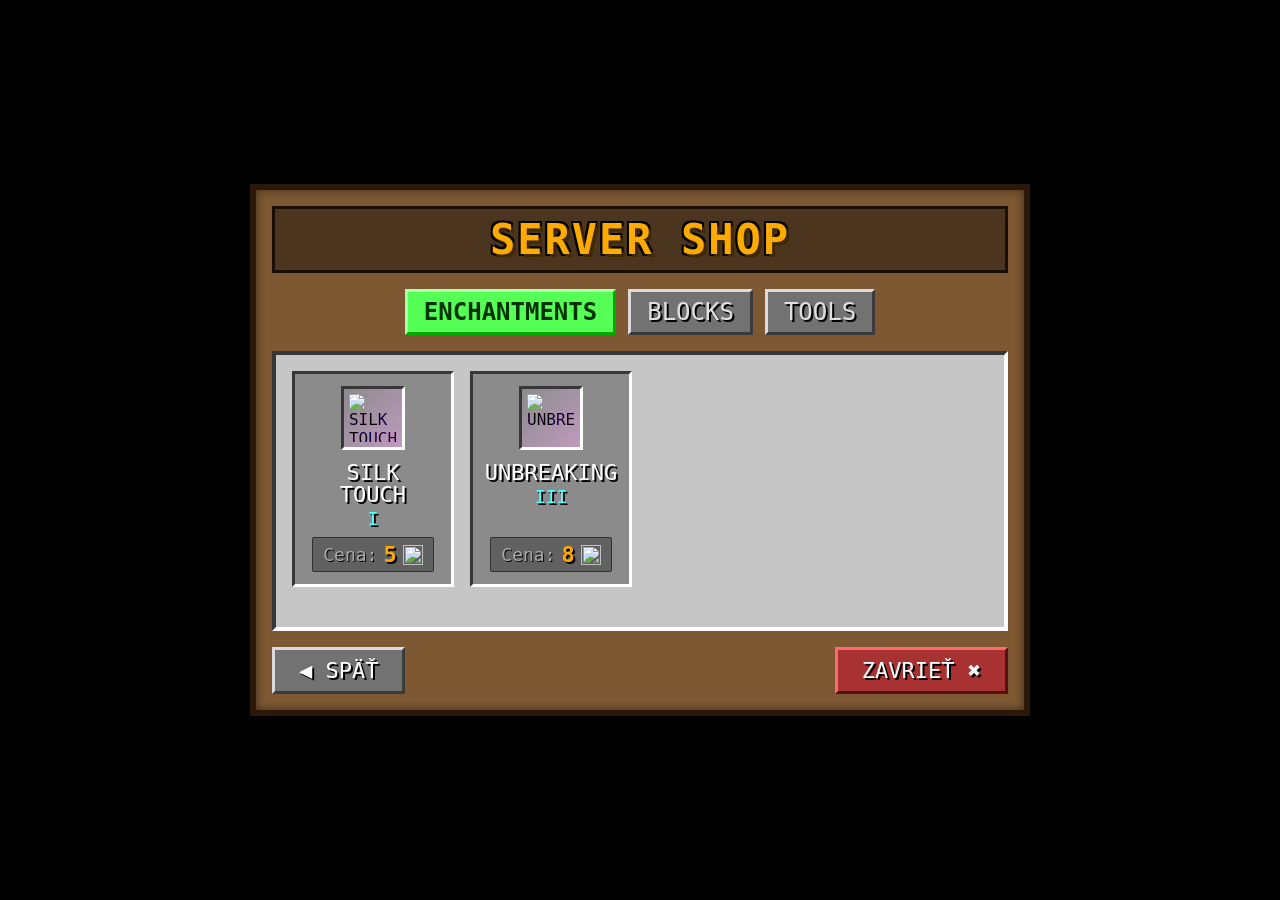
==== index.html @ 83e5ac3e "index.html" ====
<!DOCTYPE html>
<html lang="sk">
<head>
  <meta charset="UTF-8">
  <meta name="viewport" content="width=device-width, initial-scale=1.0">
  <title>Minecraft Server Shop</title>
  <style>
    @font-face {
      font-family: 'Minecraftia';
      src: url('https://cdnjs.cloudflare.com/ajax/libs/ink/3.1.10/fonts/Roboto-Regular.ttf');
    }

    @import url('https://fonts.googleapis.com/css2?family=VT323&display=swap');

    :root {
      --mc-font: 'VT323', 'Minecraftia', monospace;
      --gui-bg: #c6c6c6;
      --gui-border-light: #ffffff;
      --gui-border-dark: #555555;
      --gui-shadow: #373737;
      --slot-bg: #8b8b8b;
      --slot-border-dark: #373737;
      --slot-border-light: #ffffff;
    }

    * {
      box-sizing: border-box;
      user-select: none;
      -webkit-user-select: none;
      image-rendering: pixelated;
      image-rendering: crisp-edges;
    }

    body {
      margin: 0;
      padding: 0;
      width: 100vw;
      height: 100vh;
      background: #000 url('https://images.unsplash.com/photo-1627856013091-fed6e4e30025?q=80&w=1920&auto=format&fit=crop') no-repeat center center;
      background-size: cover;
      font-family: var(--mc-font);
      display: flex;
      justify-content: center;
      align-items: center;
      overflow: hidden;
    }

    .bg-overlay {
      position: absolute;
      top: 0;
      left: 0;
      width: 100%;
      height: 100%;
      background: rgba(0, 0, 0, 0.65);
      backdrop-filter: blur(4px);
    }

    /* Main Container Frame */
    .shop-window {
      position: relative;
      z-index: 10;
      width: 780px;
      background-color: #8b6239;
      background-image: 
        linear-gradient(rgba(0,0,0,0.1), rgba(0,0,0,0.1)),
        url('https://raw.githubusercontent.com/InventivetalentDev/minecraft-assets/1.20.1/assets/minecraft/textures/block/oak_planks.png');
      background-size: 64px 64px;
      border: 6px solid #2b1808;
      box-shadow: 0 20px 50px rgba(0,0,0,0.8), inset 0 0 10px rgba(0,0,0,0.5);
      padding: 16px;
      display: flex;
      flex-direction: column;
      gap: 16px;
    }

    /* Window Header */
    .shop-header {
      text-align: center;
      background: rgba(0, 0, 0, 0.4);
      border: 3px solid #1a0f05;
      padding: 6px;
    }

    .shop-title {
      font-size: 42px;
      color: #ffaa00;
      text-shadow: 3px 3px 0px #3f2a00, -2px -2px 0 #000, 2px -2px 0 #000, -2px 2px 0 #000, 2px 2px 0 #000;
      margin: 0;
      letter-spacing: 2px;
    }

    /* Category Navigation */
    .category-tabs {
      display: flex;
      justify-content: center;
      gap: 12px;
    }

    .tab-btn {
      font-family: var(--mc-font);
      font-size: 24px;
      padding: 6px 16px;
      background: #727272;
      color: #e0e0e0;
      border: 3px solid;
      border-color: #dbdbdb #3b3b3b #3b3b3b #dbdbdb;
      cursor: pointer;
      text-shadow: 2px 2px 0px #000;
      outline: none;
      transition: all 0.1s;
    }

    .tab-btn:hover {
      background: #8b8b8b;
      color: #ffffff;
    }

    .tab-btn.active {
      background: #55ff55;
      color: #003300;
      text-shadow: none;
      border-color: #aaffaa #00aa00 #00aa00 #aaffaa;
      font-weight: bold;
    }

    /* Grid Area */
    .gui-panel {
      background: #c6c6c6;
      border: 4px solid;
      border-color: #373737 #ffffff #ffffff #373737;
      padding: 16px;
      min-height: 280px;
    }

    .items-grid {
      display: grid;
      grid-template-columns: repeat(4, 1fr);
      gap: 16px;
    }

    /* Item Card Component */
    .item-card {
      background: #8b8b8b;
      border: 3px solid;
      border-color: #373737 #ffffff #ffffff #373737;
      padding: 12px;
      display: flex;
      flex-direction: column;
      align-items: center;
      position: relative;
      cursor: pointer;
      transition: transform 0.05s, background-color 0.1s;
    }

    .item-card:hover {
      background: #9e9e9e;
      transform: scale(1.02);
    }

    .item-slot {
      width: 64px;
      height: 64px;
      background: #8b8b8b;
      border: 3px solid;
      border-color: #373737 #ffffff #ffffff #373737;
      display: flex;
      justify-content: center;
      align-items: center;
      margin-bottom: 8px;
      position: relative;
      overflow: hidden;
    }

    .item-icon {
      width: 48px;
      height: 48px;
      object-fit: contain;
      z-index: 2;
    }

    /* Enchanted Glint Animation */
    .glint-effect {
      position: absolute;
      top: 0;
      left: 0;
      width: 100%;
      height: 100%;
      background: linear-gradient(
        135deg, 
        rgba(128, 0, 128, 0) 0%, 
        rgba(200, 50, 255, 0.45) 50%, 
        rgba(128, 0, 128, 0) 100%
      );
      background-size: 200% 200%;
      animation: enchantmentGlint 2s infinite linear;
      mix-blend-mode: color-dodge;
      pointer-events: none;
      z-index: 3;
    }

    @keyframes enchantmentGlint {
      0% { background-position: -100% -100%; }
      100% { background-position: 200% 200%; }
    }

    .item-title {
      font-size: 22px;
      color: #ffffff;
      text-shadow: 2px 2px 0px #000;
      margin: 4px 0 2px 0;
      text-align: center;
      line-height: 1;
    }

    .item-level {
      font-size: 18px;
      color: #55ffff;
      text-shadow: 2px 2px 0px #000;
      margin-bottom: 8px;
    }

    /* Price Section (Flexibly configurable currency) */
    .item-price-tag {
      margin-top: auto;
      background: rgba(0,0,0,0.3);
      padding: 4px 10px;
      border-radius: 2px;
      display: flex;
      align-items: center;
      gap: 6px;
      border: 1px solid rgba(0,0,0,0.5);
    }

    .price-label {
      font-size: 18px;
      color: #aaaaaa;
      text-shadow: 1px 1px 0px #000;
    }

    .price-value {
      font-size: 22px;
      color: #ffaa00;
      text-shadow: 2px 2px 0px #000;
      font-weight: bold;
    }

    .currency-icon {
      width: 20px;
      height: 20px;
    }

    /* Footer Buttons */
    .shop-footer {
      display: flex;
      justify-content: space-between;
      align-items: center;
    }

    .mc-button {
      font-family: var(--mc-font);
      font-size: 22px;
      padding: 8px 24px;
      background: #727272;
      color: #ffffff;
      border: 3px solid;
      border-color: #dbdbdb #3b3b3b #3b3b3b #dbdbdb;
      cursor: pointer;
      text-shadow: 2px 2px 0px #000;
      display: flex;
      align-items: center;
      gap: 8px;
    }

    .mc-button:hover {
      background: #8b8b8b;
    }

    .mc-button:active {
      border-color: #3b3b3b #dbdbdb #dbdbdb #3b3b3b;
    }

    .btn-close {
      background: #a83232;
      border-color: #ff6b6b #541111 #541111 #ff6b6b;
    }

    .btn-close:hover {
      background: #c44141;
    }

    /* Notification Modal */
    .notification {
      position: fixed;
      bottom: 30px;
      left: 50%;
      transform: translateX(-50%) translateY(100px);
      background: #111;
      border: 3px solid #55ff55;
      color: #fff;
      padding: 12px 24px;
      font-size: 22px;
      text-shadow: 2px 2px 0 #000;
      transition: transform 0.3s ease;
      z-index: 100;
      display: flex;
      align-items: center;
      gap: 10px;
    }

    .notification.show {
      transform: translateX(-50%) translateY(0);
    }
  </style>
</head>
<body>

  <div class="bg-overlay"></div>

  <div class="shop-window">
    <div class="shop-header">
      <h1 class="shop-title">SERVER SHOP</h1>
    </div>

    <!-- Kategórie obchodu -->
    <div class="category-tabs" id="categoryTabs"></div>

    <!-- Mriežka s predmetmi -->
    <div class="gui-panel">
      <div class="items-grid" id="itemsGrid"></div>
    </div>

    <!-- Spodné tlačidlá -->
    <div class="shop-footer">
      <button class="mc-button" onclick="notify('Acia bola vrátená späť.')">◀ SPÄŤ</button>
      <button class="mc-button btn-close" onclick="notify('Obchod bol zatvorený.')">ZAVRIEŤ ✖</button>
    </div>
  </div>

  <div class="notification" id="notification">
    <span id="notifText">Kúpené!</span>
  </div>

  <script>
    /* 
      ===================================================================
      KONFIGURÁCIA OBCHODU A PREDMETOV
      Menu a menu ikonu si môžeš jednoducho prepísať priamo tu v kóde.
      ===================================================================
    */
    const SHOP_CONFIG = {
      // Predvolená mena pre obchod (ak nie je špecifikovaná pri položke)
      defaultCurrency: "Diamond",
      defaultCurrencyIcon: "https://raw.githubusercontent.com/InventivetalentDev/minecraft-assets/1.20.1/assets/minecraft/textures/item/diamond.png"
    };

    // Zoznam kategórií
    const categories = ["ENCHANTMENTS", "BLOCKS", "TOOLS"];
    let currentCategory = "ENCHANTMENTS";

    // Zoznam predávaných predmetov
    const shopItems = [
      {
        id: "silk_touch",
        name: "SILK TOUCH",
        level: "I",
        category: "ENCHANTMENTS",
        price: 5, // Cena v diamantoch
        currency: "Diamond",
        currencyIcon: "https://raw.githubusercontent.com/InventivetalentDev/minecraft-assets/1.20.1/assets/minecraft/textures/item/diamond.png",
        icon: "https://raw.githubusercontent.com/InventivetalentDev/minecraft-assets/1.20.1/assets/minecraft/textures/item/enchanted_book.png",
        isEnchanted: true
      },
      {
        id: "unbreaking",
        name: "UNBREAKING",
        level: "III",
        category: "ENCHANTMENTS",
        price: 8, // Cena v diamantoch
        currency: "Diamond",
        currencyIcon: "https://raw.githubusercontent.com/InventivetalentDev/minecraft-assets/1.20.1/assets/minecraft/textures/item/diamond.png",
        icon: "https://raw.githubusercontent.com/InventivetalentDev/minecraft-assets/1.20.1/assets/minecraft/textures/item/enchanted_book.png",
        isEnchanted: true
      },
      {
        id: "dirt_block",
        name: "DIRT",
        level: "64x",
        category: "BLOCKS",
        price: 1,
        currency: "Diamond",
        currencyIcon: "https://raw.githubusercontent.com/InventivetalentDev/minecraft-assets/1.20.1/assets/minecraft/textures/item/diamond.png",
        icon: "https://raw.githubusercontent.com/InventivetalentDev/minecraft-assets/1.20.1/assets/minecraft/textures/block/dirt.png",
        isEnchanted: false
      },
      {
        id: "iron_ingot",
        name: "IRON INGOT",
        level: "32x",
        category: "TOOLS",
        price: 3,
        currency: "Diamond",
        currencyIcon: "https://raw.githubusercontent.com/InventivetalentDev/minecraft-assets/1.20.1/assets/minecraft/textures/item/diamond.png",
        icon: "https://raw.githubusercontent.com/InventivetalentDev/minecraft-assets/1.20.1/assets/minecraft/textures/item/iron_ingot.png",
        isEnchanted: false
      }
    ];

    // Vykreslenie kategórií
    function renderCategories() {
      const container = document.getElementById("categoryTabs");
      container.innerHTML = "";
      
      categories.forEach(cat => {
        const btn = document.createElement("button");
        btn.className = `tab-btn ${cat === currentCategory ? 'active' : ''}`;
        btn.innerText = cat;
        btn.onclick = () => {
          currentCategory = cat;
          renderCategories();
          renderItems();
        };
        container.appendChild(btn);
      });
    }

    // Vykreslenie predmetov podľa vybranej kategórie
    function renderItems() {
      const grid = document.getElementById("itemsGrid");
      grid.innerHTML = "";

      const filteredItems = shopItems.filter(item => item.category === currentCategory);

      if (filteredItems.length === 0) {
        grid.innerHTML = `<div style="grid-column: 1/-1; text-align: center; color: #777; font-size: 24px; padding: 40px;">V tejto kategórii nie sú žiadne položky.</div>`;
        return;
      }

      filteredItems.forEach(item => {
        const card = document.createElement("div");
        card.className = "item-card";
        card.onclick = () => buyItem(item);

        const currIcon = item.currencyIcon || SHOP_CONFIG.defaultCurrencyIcon;

        card.innerHTML = `
          <div class="item-slot">
            <img src="${item.icon}" class="item-icon" alt="${item.name}">
            ${item.isEnchanted ? '<div class="glint-effect"></div>' : ''}
          </div>
          <div class="item-title">${item.name}</div>
          <div class="item-level">${item.level || ''}</div>
          <div class="item-price-tag">
            <span class="price-label">Cena:</span>
            <span class="price-value">${item.price}</span>
            <img src="${currIcon}" class="currency-icon" title="${item.currency || SHOP_CONFIG.defaultCurrency}">
          </div>
        `;

        grid.appendChild(card);
      });
    }

    // Funkcia pre nákup
    function buyItem(item) {
      notify(`Kúpil si: ${item.name} ${item.level || ''} za ${item.price}x Diamond!`);
    }

    // Zobrazenie notifikácie
    function notify(text) {
      const notif = document.getElementById("notification");
      const notifText = document.getElementById("notifText");
      notifText.innerText = text;
      notif.classList.add("show");
      
      clearTimeout(window.notifTimeout);
      window.notifTimeout = setTimeout(() => {
        notif.classList.remove("show");
      }, 3000);
    }

    // Inicializácia pri načítaní stránky
    renderCategories();
    renderItems();
  </script>
</body>
</html>
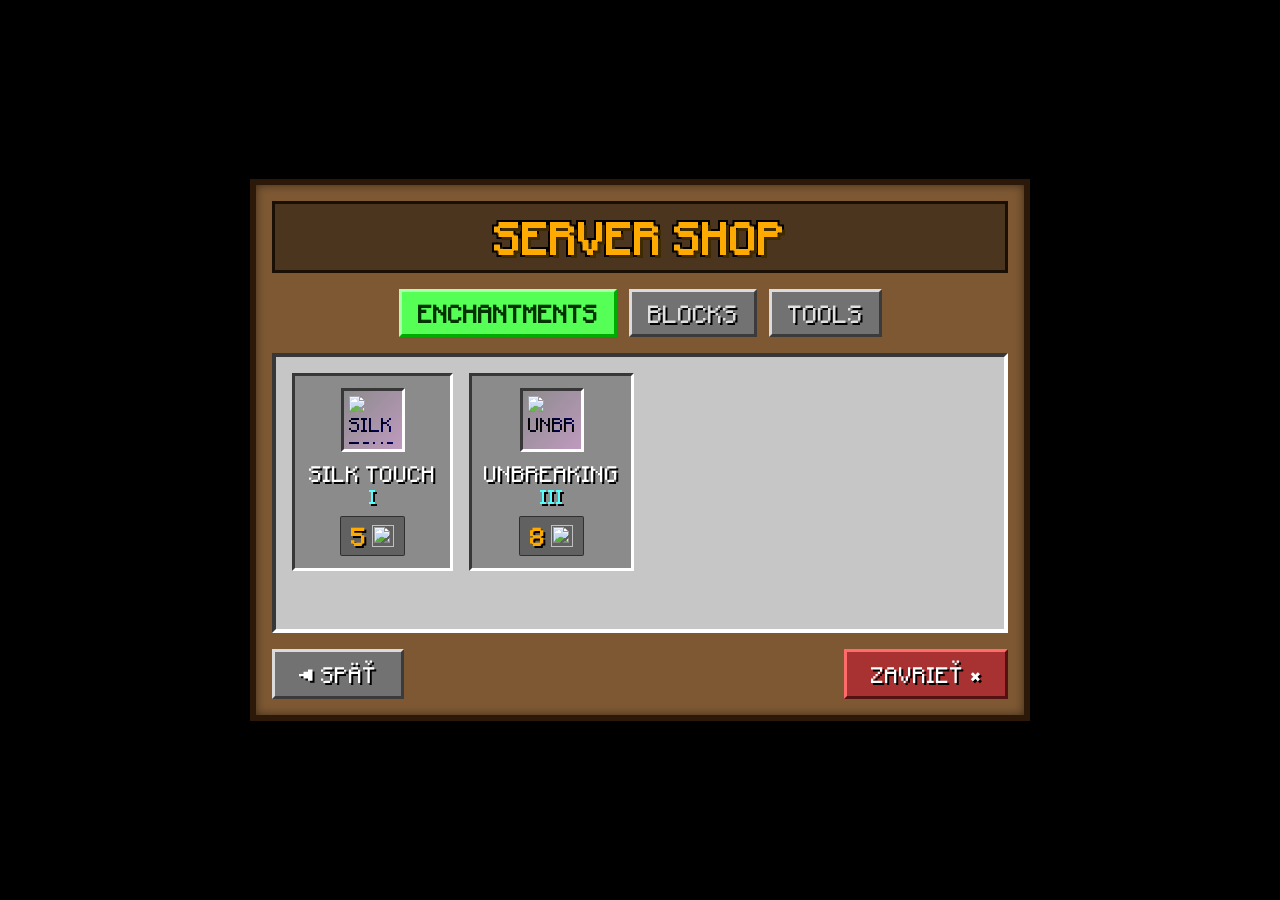
==== commit fd4f17bd: "Update font and style settings in index.html" ====
--- a/index.html
+++ b/index.html
@@ -5,22 +5,17 @@
   <meta name="viewport" content="width=device-width, initial-scale=1.0">
   <title>Minecraft Server Shop</title>
   <style>
+    /* Načítanie tvojho fontu mojangles-v2.otf z repozitára */
     @font-face {
-      font-family: 'Minecraftia';
-      src: url('https://cdnjs.cloudflare.com/ajax/libs/ink/3.1.10/fonts/Roboto-Regular.ttf');
-    }
-
-    @import url('https://fonts.googleapis.com/css2?family=VT323&display=swap');
+      font-family: 'Mojangles';
+      src: url('./mojangles-v2.otf') format('opentype'),
+           url('mojangles-v2.otf') format('opentype');
+      font-weight: normal;
+      font-style: normal;
+    }
 
     :root {
-      --mc-font: 'VT323', 'Minecraftia', monospace;
-      --gui-bg: #c6c6c6;
-      --gui-border-light: #ffffff;
-      --gui-border-dark: #555555;
-      --gui-shadow: #373737;
-      --slot-bg: #8b8b8b;
-      --slot-border-dark: #373737;
-      --slot-border-light: #ffffff;
+      --mc-font: 'Mojangles', monospace, sans-serif;
     }
 
     * {
@@ -82,11 +77,11 @@
     }
 
     .shop-title {
-      font-size: 42px;
+      font-size: 36px;
       color: #ffaa00;
       text-shadow: 3px 3px 0px #3f2a00, -2px -2px 0 #000, 2px -2px 0 #000, -2px 2px 0 #000, 2px 2px 0 #000;
       margin: 0;
-      letter-spacing: 2px;
+      letter-spacing: 1px;
     }
 
     /* Category Navigation */
@@ -98,7 +93,7 @@
 
     .tab-btn {
       font-family: var(--mc-font);
-      font-size: 24px;
+      font-size: 20px;
       padding: 6px 16px;
       background: #727272;
       color: #e0e0e0;
@@ -204,7 +199,7 @@
     }
 
     .item-title {
-      font-size: 22px;
+      font-size: 18px;
       color: #ffffff;
       text-shadow: 2px 2px 0px #000;
       margin: 4px 0 2px 0;
@@ -213,13 +208,13 @@
     }
 
     .item-level {
-      font-size: 18px;
+      font-size: 16px;
       color: #55ffff;
       text-shadow: 2px 2px 0px #000;
       margin-bottom: 8px;
     }
 
-    /* Price Section (Flexibly configurable currency) */
+    /* Price Tag (Iba číslo a ikona) */
     .item-price-tag {
       margin-top: auto;
       background: rgba(0,0,0,0.3);
@@ -227,26 +222,21 @@
       border-radius: 2px;
       display: flex;
       align-items: center;
+      justify-content: center;
       gap: 6px;
       border: 1px solid rgba(0,0,0,0.5);
     }
 
-    .price-label {
-      font-size: 18px;
-      color: #aaaaaa;
-      text-shadow: 1px 1px 0px #000;
-    }
-
     .price-value {
-      font-size: 22px;
+      font-size: 20px;
       color: #ffaa00;
       text-shadow: 2px 2px 0px #000;
       font-weight: bold;
     }
 
     .currency-icon {
-      width: 20px;
-      height: 20px;
+      width: 22px;
+      height: 22px;
     }
 
     /* Footer Buttons */
@@ -258,7 +248,7 @@
 
     .mc-button {
       font-family: var(--mc-font);
-      font-size: 22px;
+      font-size: 18px;
       padding: 8px 24px;
       background: #727272;
       color: #ffffff;
@@ -298,7 +288,7 @@
       border: 3px solid #55ff55;
       color: #fff;
       padding: 12px 24px;
-      font-size: 22px;
+      font-size: 18px;
       text-shadow: 2px 2px 0 #000;
       transition: transform 0.3s ease;
       z-index: 100;
@@ -331,7 +321,7 @@
 
     <!-- Spodné tlačidlá -->
     <div class="shop-footer">
-      <button class="mc-button" onclick="notify('Acia bola vrátená späť.')">◀ SPÄŤ</button>
+      <button class="mc-button" onclick="notify('Akcia bola vrátená späť.')">◀ SPÄŤ</button>
       <button class="mc-button btn-close" onclick="notify('Obchod bol zatvorený.')">ZAVRIEŤ ✖</button>
     </div>
   </div>
@@ -341,30 +331,21 @@
   </div>
 
   <script>
-    /* 
-      ===================================================================
-      KONFIGURÁCIA OBCHODU A PREDMETOV
-      Menu a menu ikonu si môžeš jednoducho prepísať priamo tu v kóde.
-      ===================================================================
-    */
     const SHOP_CONFIG = {
-      // Predvolená mena pre obchod (ak nie je špecifikovaná pri položke)
       defaultCurrency: "Diamond",
       defaultCurrencyIcon: "https://raw.githubusercontent.com/InventivetalentDev/minecraft-assets/1.20.1/assets/minecraft/textures/item/diamond.png"
     };
 
-    // Zoznam kategórií
     const categories = ["ENCHANTMENTS", "BLOCKS", "TOOLS"];
     let currentCategory = "ENCHANTMENTS";
 
-    // Zoznam predávaných predmetov
     const shopItems = [
       {
         id: "silk_touch",
         name: "SILK TOUCH",
         level: "I",
         category: "ENCHANTMENTS",
-        price: 5, // Cena v diamantoch
+        price: 5,
         currency: "Diamond",
         currencyIcon: "https://raw.githubusercontent.com/InventivetalentDev/minecraft-assets/1.20.1/assets/minecraft/textures/item/diamond.png",
         icon: "https://raw.githubusercontent.com/InventivetalentDev/minecraft-assets/1.20.1/assets/minecraft/textures/item/enchanted_book.png",
@@ -375,7 +356,7 @@
         name: "UNBREAKING",
         level: "III",
         category: "ENCHANTMENTS",
-        price: 8, // Cena v diamantoch
+        price: 8,
         currency: "Diamond",
         currencyIcon: "https://raw.githubusercontent.com/InventivetalentDev/minecraft-assets/1.20.1/assets/minecraft/textures/item/diamond.png",
         icon: "https://raw.githubusercontent.com/InventivetalentDev/minecraft-assets/1.20.1/assets/minecraft/textures/item/enchanted_book.png",
@@ -405,7 +386,6 @@
       }
     ];
 
-    // Vykreslenie kategórií
     function renderCategories() {
       const container = document.getElementById("categoryTabs");
       container.innerHTML = "";
@@ -423,7 +403,6 @@
       });
     }
 
-    // Vykreslenie predmetov podľa vybranej kategórie
     function renderItems() {
       const grid = document.getElementById("itemsGrid");
       grid.innerHTML = "";
@@ -431,7 +410,7 @@
       const filteredItems = shopItems.filter(item => item.category === currentCategory);
 
       if (filteredItems.length === 0) {
-        grid.innerHTML = `<div style="grid-column: 1/-1; text-align: center; color: #777; font-size: 24px; padding: 40px;">V tejto kategórii nie sú žiadne položky.</div>`;
+        grid.innerHTML = `<div style="grid-column: 1/-1; text-align: center; color: #777; font-size: 20px; padding: 40px;">V tejto kategórii nie sú žiadne položky.</div>`;
         return;
       }
 
@@ -450,7 +429,6 @@
           <div class="item-title">${item.name}</div>
           <div class="item-level">${item.level || ''}</div>
           <div class="item-price-tag">
-            <span class="price-label">Cena:</span>
             <span class="price-value">${item.price}</span>
             <img src="${currIcon}" class="currency-icon" title="${item.currency || SHOP_CONFIG.defaultCurrency}">
           </div>
@@ -460,12 +438,10 @@
       });
     }
 
-    // Funkcia pre nákup
     function buyItem(item) {
       notify(`Kúpil si: ${item.name} ${item.level || ''} za ${item.price}x Diamond!`);
     }
 
-    // Zobrazenie notifikácie
     function notify(text) {
       const notif = document.getElementById("notification");
       const notifText = document.getElementById("notifText");
@@ -478,7 +454,6 @@
       }, 3000);
     }
 
-    // Inicializácia pri načítaní stránky
     renderCategories();
     renderItems();
   </script>
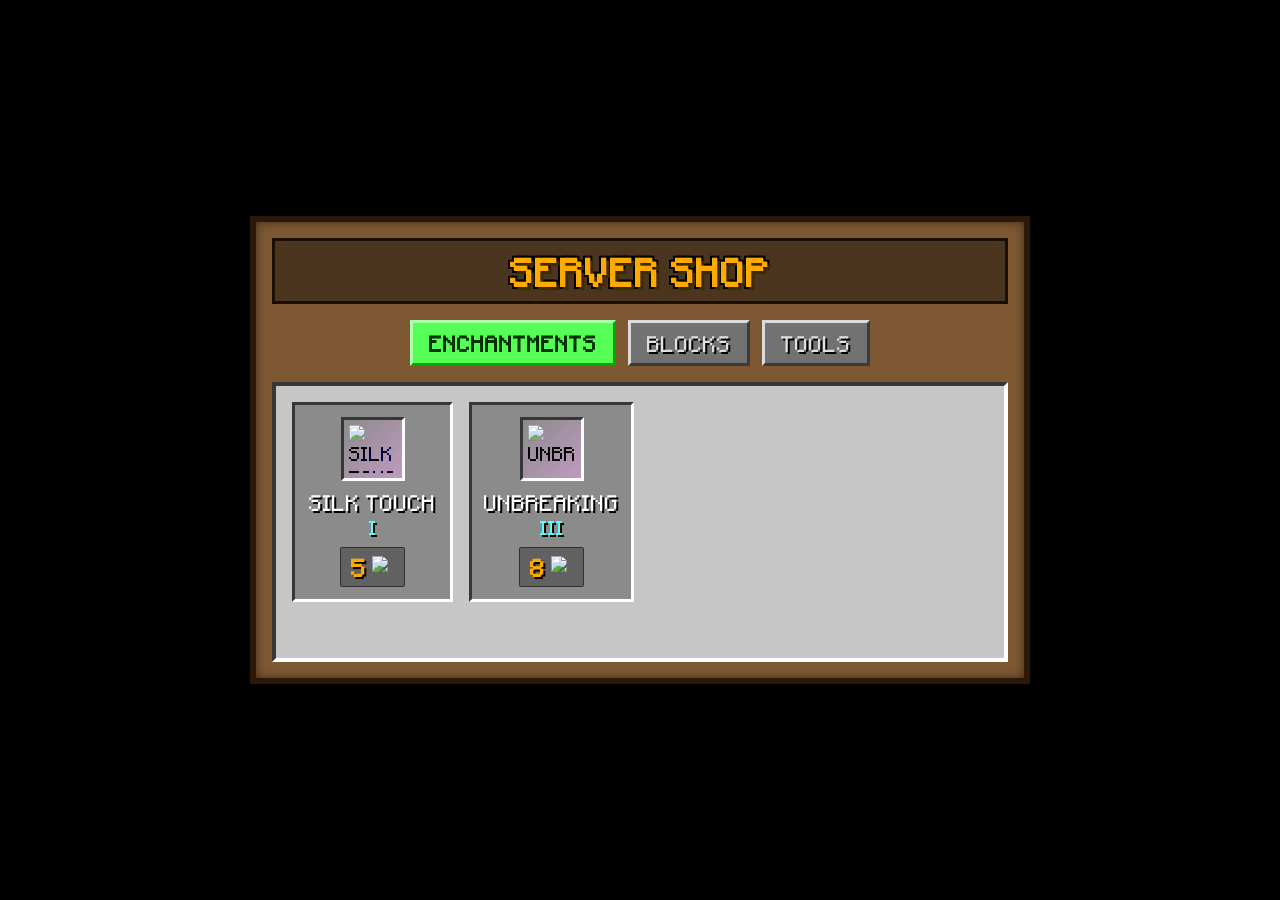
==== commit 8d8ceb62: "Refactor index.html for improved styling and cleanup Updated font loading and styling, adjusted item" ====
--- a/index.html
+++ b/index.html
@@ -4,18 +4,27 @@
   <meta charset="UTF-8">
   <meta name="viewport" content="width=device-width, initial-scale=1.0">
   <title>Minecraft Server Shop</title>
+  
+  <!-- Záložné Minecraft-style fonty z Google Fonts, ak sa lokálny font nenačíta -->
+  <link rel="preconnect" href="https://fonts.googleapis.com">
+  <link rel="preconnect" href="https://fonts.gstatic.com" crossorigin>
+  <link href="https://fonts.googleapis.com/css2?family=VT323&family=Press+Start+2P&display=swap" rel="stylesheet">
+
   <style>
     /* Načítanie tvojho fontu mojangles-v2.otf z repozitára */
     @font-face {
       font-family: 'Mojangles';
-      src: url('./mojangles-v2.otf') format('opentype'),
-           url('mojangles-v2.otf') format('opentype');
+      src: url('mojangles-v2.otf') format('opentype'),
+           url('./mojangles-v2.otf') format('opentype'),
+           url('mojangles-v2.OTF') format('opentype');
       font-weight: normal;
       font-style: normal;
+      font-display: swap;
     }
 
     :root {
-      --mc-font: 'Mojangles', monospace, sans-serif;
+      /* Použije Mojangles, ak sa nenačíta, použije VT323 / Press Start 2P */
+      --mc-font: 'Mojangles', 'VT323', 'Press Start 2P', monospace;
     }
 
     * {
@@ -77,7 +86,7 @@
     }
 
     .shop-title {
-      font-size: 36px;
+      font-size: 32px;
       color: #ffaa00;
       text-shadow: 3px 3px 0px #3f2a00, -2px -2px 0 #000, 2px -2px 0 #000, -2px 2px 0 #000, 2px 2px 0 #000;
       margin: 0;
@@ -93,7 +102,7 @@
 
     .tab-btn {
       font-family: var(--mc-font);
-      font-size: 20px;
+      font-size: 18px;
       padding: 6px 16px;
       background: #727272;
       color: #e0e0e0;
@@ -102,7 +111,6 @@
       cursor: pointer;
       text-shadow: 2px 2px 0px #000;
       outline: none;
-      transition: all 0.1s;
     }
 
     .tab-btn:hover {
@@ -133,7 +141,7 @@
       gap: 16px;
     }
 
-    /* Item Card Component */
+    /* Pure Informational Item Card */
     .item-card {
       background: #8b8b8b;
       border: 3px solid;
@@ -143,13 +151,7 @@
       flex-direction: column;
       align-items: center;
       position: relative;
-      cursor: pointer;
-      transition: transform 0.05s, background-color 0.1s;
-    }
-
-    .item-card:hover {
-      background: #9e9e9e;
-      transform: scale(1.02);
+      cursor: default;
     }
 
     .item-slot {
@@ -204,7 +206,7 @@
       text-shadow: 2px 2px 0px #000;
       margin: 4px 0 2px 0;
       text-align: center;
-      line-height: 1;
+      line-height: 1.1;
     }
 
     .item-level {
@@ -214,7 +216,7 @@
       margin-bottom: 8px;
     }
 
-    /* Price Tag (Iba číslo a ikona) */
+    /* Price Tag (Iba číslo a ikona diamantu) */
     .item-price-tag {
       margin-top: auto;
       background: rgba(0,0,0,0.3);
@@ -238,68 +240,6 @@
       width: 22px;
       height: 22px;
     }
-
-    /* Footer Buttons */
-    .shop-footer {
-      display: flex;
-      justify-content: space-between;
-      align-items: center;
-    }
-
-    .mc-button {
-      font-family: var(--mc-font);
-      font-size: 18px;
-      padding: 8px 24px;
-      background: #727272;
-      color: #ffffff;
-      border: 3px solid;
-      border-color: #dbdbdb #3b3b3b #3b3b3b #dbdbdb;
-      cursor: pointer;
-      text-shadow: 2px 2px 0px #000;
-      display: flex;
-      align-items: center;
-      gap: 8px;
-    }
-
-    .mc-button:hover {
-      background: #8b8b8b;
-    }
-
-    .mc-button:active {
-      border-color: #3b3b3b #dbdbdb #dbdbdb #3b3b3b;
-    }
-
-    .btn-close {
-      background: #a83232;
-      border-color: #ff6b6b #541111 #541111 #ff6b6b;
-    }
-
-    .btn-close:hover {
-      background: #c44141;
-    }
-
-    /* Notification Modal */
-    .notification {
-      position: fixed;
-      bottom: 30px;
-      left: 50%;
-      transform: translateX(-50%) translateY(100px);
-      background: #111;
-      border: 3px solid #55ff55;
-      color: #fff;
-      padding: 12px 24px;
-      font-size: 18px;
-      text-shadow: 2px 2px 0 #000;
-      transition: transform 0.3s ease;
-      z-index: 100;
-      display: flex;
-      align-items: center;
-      gap: 10px;
-    }
-
-    .notification.show {
-      transform: translateX(-50%) translateY(0);
-    }
   </style>
 </head>
 <body>
@@ -318,24 +258,9 @@
     <div class="gui-panel">
       <div class="items-grid" id="itemsGrid"></div>
     </div>
-
-    <!-- Spodné tlačidlá -->
-    <div class="shop-footer">
-      <button class="mc-button" onclick="notify('Akcia bola vrátená späť.')">◀ SPÄŤ</button>
-      <button class="mc-button btn-close" onclick="notify('Obchod bol zatvorený.')">ZAVRIEŤ ✖</button>
-    </div>
   </div>
 
-  <div class="notification" id="notification">
-    <span id="notifText">Kúpené!</span>
-  </div>
-
   <script>
-    const SHOP_CONFIG = {
-      defaultCurrency: "Diamond",
-      defaultCurrencyIcon: "https://raw.githubusercontent.com/InventivetalentDev/minecraft-assets/1.20.1/assets/minecraft/textures/item/diamond.png"
-    };
-
     const categories = ["ENCHANTMENTS", "BLOCKS", "TOOLS"];
     let currentCategory = "ENCHANTMENTS";
 
@@ -346,7 +271,6 @@
         level: "I",
         category: "ENCHANTMENTS",
         price: 5,
-        currency: "Diamond",
         currencyIcon: "https://raw.githubusercontent.com/InventivetalentDev/minecraft-assets/1.20.1/assets/minecraft/textures/item/diamond.png",
         icon: "https://raw.githubusercontent.com/InventivetalentDev/minecraft-assets/1.20.1/assets/minecraft/textures/item/enchanted_book.png",
         isEnchanted: true
@@ -357,7 +281,6 @@
         level: "III",
         category: "ENCHANTMENTS",
         price: 8,
-        currency: "Diamond",
         currencyIcon: "https://raw.githubusercontent.com/InventivetalentDev/minecraft-assets/1.20.1/assets/minecraft/textures/item/diamond.png",
         icon: "https://raw.githubusercontent.com/InventivetalentDev/minecraft-assets/1.20.1/assets/minecraft/textures/item/enchanted_book.png",
         isEnchanted: true
@@ -368,7 +291,6 @@
         level: "64x",
         category: "BLOCKS",
         price: 1,
-        currency: "Diamond",
         currencyIcon: "https://raw.githubusercontent.com/InventivetalentDev/minecraft-assets/1.20.1/assets/minecraft/textures/item/diamond.png",
         icon: "https://raw.githubusercontent.com/InventivetalentDev/minecraft-assets/1.20.1/assets/minecraft/textures/block/dirt.png",
         isEnchanted: false
@@ -379,7 +301,6 @@
         level: "32x",
         category: "TOOLS",
         price: 3,
-        currency: "Diamond",
         currencyIcon: "https://raw.githubusercontent.com/InventivetalentDev/minecraft-assets/1.20.1/assets/minecraft/textures/item/diamond.png",
         icon: "https://raw.githubusercontent.com/InventivetalentDev/minecraft-assets/1.20.1/assets/minecraft/textures/item/iron_ingot.png",
         isEnchanted: false
@@ -417,9 +338,6 @@
       filteredItems.forEach(item => {
         const card = document.createElement("div");
         card.className = "item-card";
-        card.onclick = () => buyItem(item);
-
-        const currIcon = item.currencyIcon || SHOP_CONFIG.defaultCurrencyIcon;
 
         card.innerHTML = `
           <div class="item-slot">
@@ -430,28 +348,12 @@
           <div class="item-level">${item.level || ''}</div>
           <div class="item-price-tag">
             <span class="price-value">${item.price}</span>
-            <img src="${currIcon}" class="currency-icon" title="${item.currency || SHOP_CONFIG.defaultCurrency}">
+            <img src="${item.currencyIcon}" class="currency-icon" alt="Diamond">
           </div>
         `;
 
         grid.appendChild(card);
       });
-    }
-
-    function buyItem(item) {
-      notify(`Kúpil si: ${item.name} ${item.level || ''} za ${item.price}x Diamond!`);
-    }
-
-    function notify(text) {
-      const notif = document.getElementById("notification");
-      const notifText = document.getElementById("notifText");
-      notifText.innerText = text;
-      notif.classList.add("show");
-      
-      clearTimeout(window.notifTimeout);
-      window.notifTimeout = setTimeout(() => {
-        notif.classList.remove("show");
-      }, 3000);
     }
 
     renderCategories();
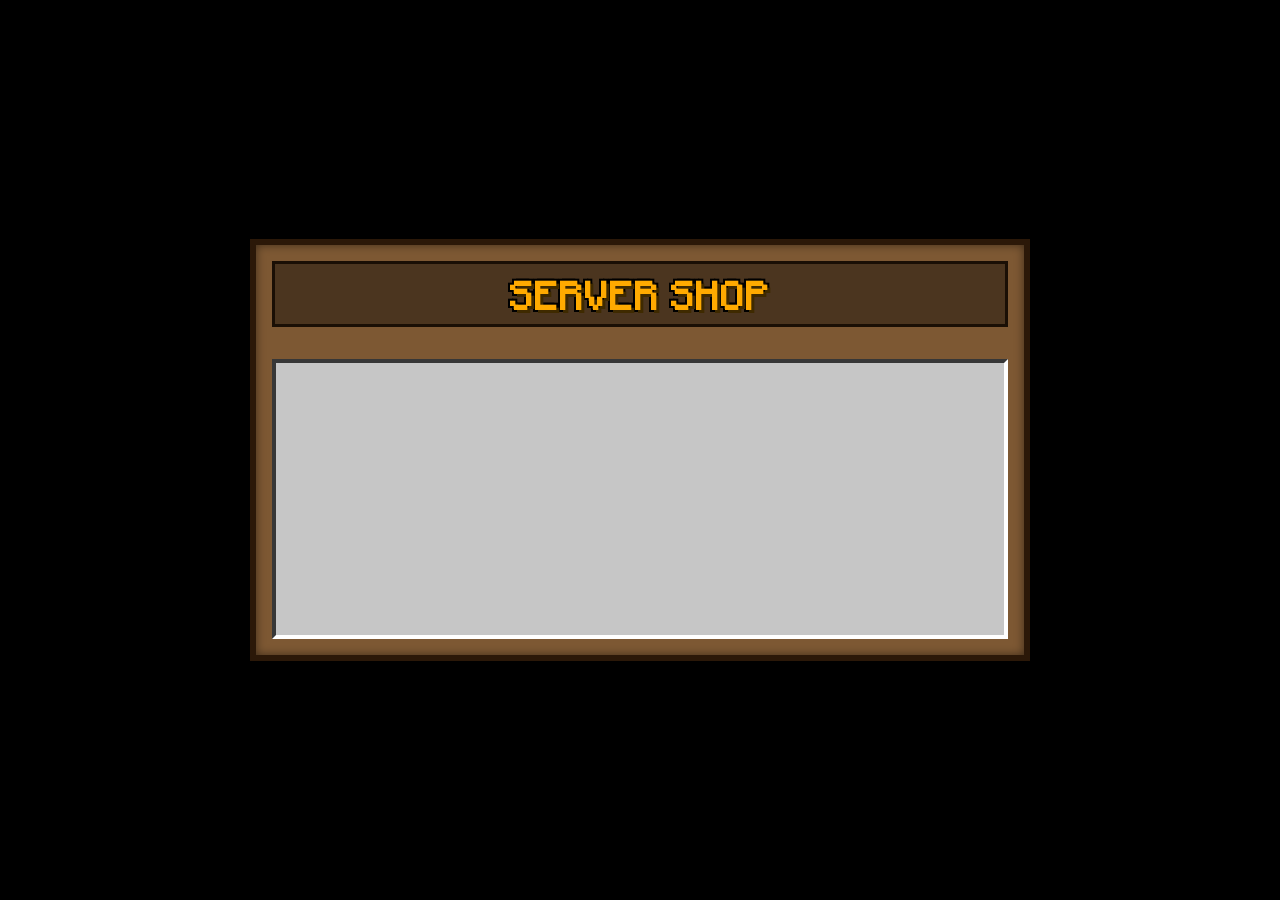
==== commit 090987da: "Remove inline script and link external script.js" ====
--- a/index.html
+++ b/index.html
@@ -260,104 +260,7 @@
     </div>
   </div>
 
-  <script>
-    const categories = ["ENCHANTMENTS", "BLOCKS", "TOOLS"];
-    let currentCategory = "ENCHANTMENTS";
-
-    const shopItems = [
-      {
-        id: "silk_touch",
-        name: "SILK TOUCH",
-        level: "I",
-        category: "ENCHANTMENTS",
-        price: 5,
-        currencyIcon: "https://raw.githubusercontent.com/InventivetalentDev/minecraft-assets/1.20.1/assets/minecraft/textures/item/diamond.png",
-        icon: "https://raw.githubusercontent.com/InventivetalentDev/minecraft-assets/1.20.1/assets/minecraft/textures/item/enchanted_book.png",
-        isEnchanted: true
-      },
-      {
-        id: "unbreaking",
-        name: "UNBREAKING",
-        level: "III",
-        category: "ENCHANTMENTS",
-        price: 8,
-        currencyIcon: "https://raw.githubusercontent.com/InventivetalentDev/minecraft-assets/1.20.1/assets/minecraft/textures/item/diamond.png",
-        icon: "https://raw.githubusercontent.com/InventivetalentDev/minecraft-assets/1.20.1/assets/minecraft/textures/item/enchanted_book.png",
-        isEnchanted: true
-      },
-      {
-        id: "dirt_block",
-        name: "DIRT",
-        level: "64x",
-        category: "BLOCKS",
-        price: 1,
-        currencyIcon: "https://raw.githubusercontent.com/InventivetalentDev/minecraft-assets/1.20.1/assets/minecraft/textures/item/diamond.png",
-        icon: "https://raw.githubusercontent.com/InventivetalentDev/minecraft-assets/1.20.1/assets/minecraft/textures/block/dirt.png",
-        isEnchanted: false
-      },
-      {
-        id: "iron_ingot",
-        name: "IRON INGOT",
-        level: "32x",
-        category: "TOOLS",
-        price: 3,
-        currencyIcon: "https://raw.githubusercontent.com/InventivetalentDev/minecraft-assets/1.20.1/assets/minecraft/textures/item/diamond.png",
-        icon: "https://raw.githubusercontent.com/InventivetalentDev/minecraft-assets/1.20.1/assets/minecraft/textures/item/iron_ingot.png",
-        isEnchanted: false
-      }
-    ];
-
-    function renderCategories() {
-      const container = document.getElementById("categoryTabs");
-      container.innerHTML = "";
-      
-      categories.forEach(cat => {
-        const btn = document.createElement("button");
-        btn.className = `tab-btn ${cat === currentCategory ? 'active' : ''}`;
-        btn.innerText = cat;
-        btn.onclick = () => {
-          currentCategory = cat;
-          renderCategories();
-          renderItems();
-        };
-        container.appendChild(btn);
-      });
-    }
-
-    function renderItems() {
-      const grid = document.getElementById("itemsGrid");
-      grid.innerHTML = "";
-
-      const filteredItems = shopItems.filter(item => item.category === currentCategory);
-
-      if (filteredItems.length === 0) {
-        grid.innerHTML = `<div style="grid-column: 1/-1; text-align: center; color: #777; font-size: 20px; padding: 40px;">V tejto kategórii nie sú žiadne položky.</div>`;
-        return;
-      }
-
-      filteredItems.forEach(item => {
-        const card = document.createElement("div");
-        card.className = "item-card";
-
-        card.innerHTML = `
-          <div class="item-slot">
-            <img src="${item.icon}" class="item-icon" alt="${item.name}">
-            ${item.isEnchanted ? '<div class="glint-effect"></div>' : ''}
-          </div>
-          <div class="item-title">${item.name}</div>
-          <div class="item-level">${item.level || ''}</div>
-          <div class="item-price-tag">
-            <span class="price-value">${item.price}</span>
-            <img src="${item.currencyIcon}" class="currency-icon" alt="Diamond">
-          </div>
-        `;
-
-        grid.appendChild(card);
-      });
-    }
-
-    renderCategories();
-    renderItems();
-  </script>
+  <!-- Oddelený skript -->
+  <script src="script.js"></script>
 </body>
 </html>
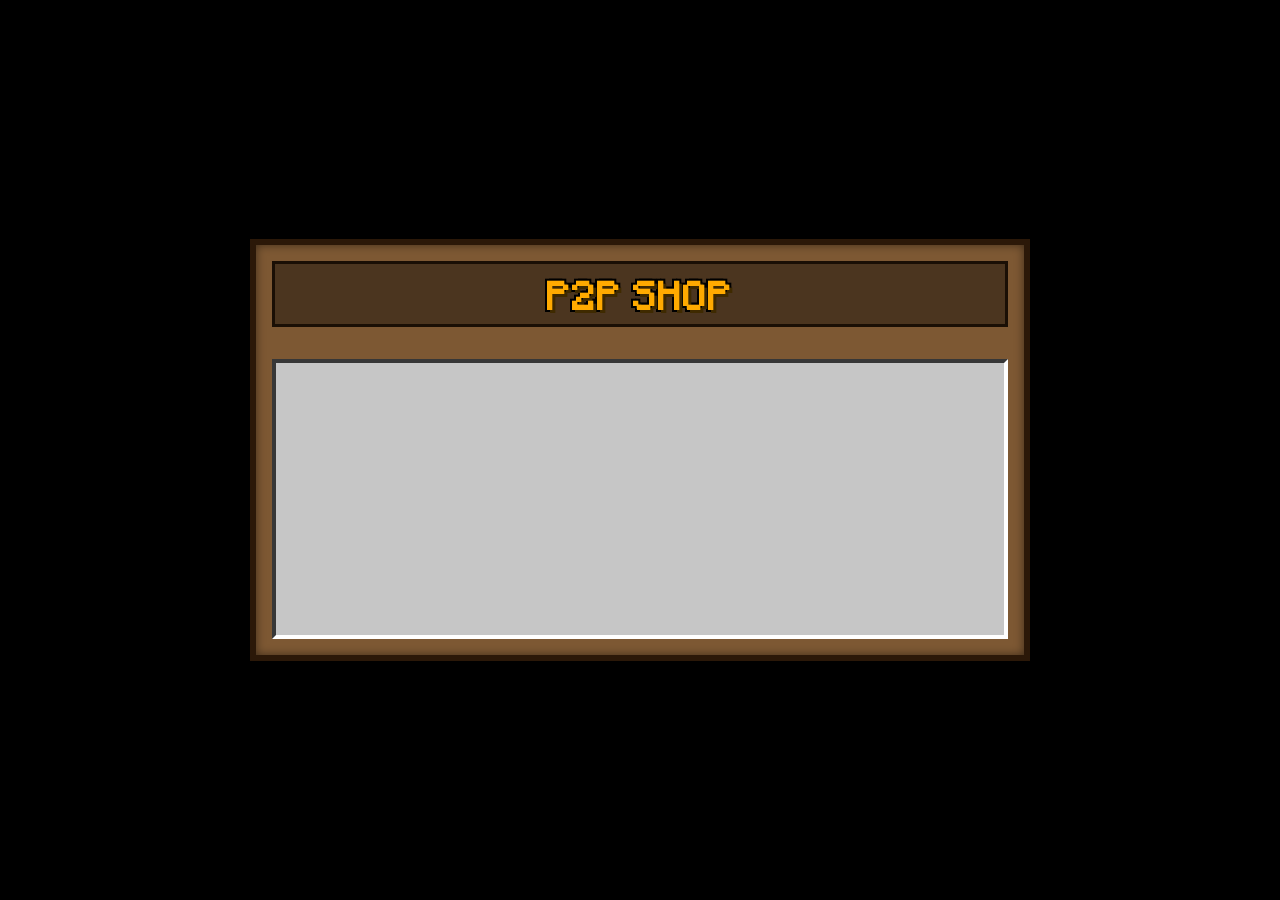
==== commit f5b83d4a: "Change shop title from 'SERVER SHOP' to 'P2P SHOP'" ====
--- a/index.html
+++ b/index.html
@@ -248,7 +248,7 @@
 
   <div class="shop-window">
     <div class="shop-header">
-      <h1 class="shop-title">SERVER SHOP</h1>
+      <h1 class="shop-title">P2P SHOP</h1>
     </div>
 
     <!-- Kategórie obchodu -->
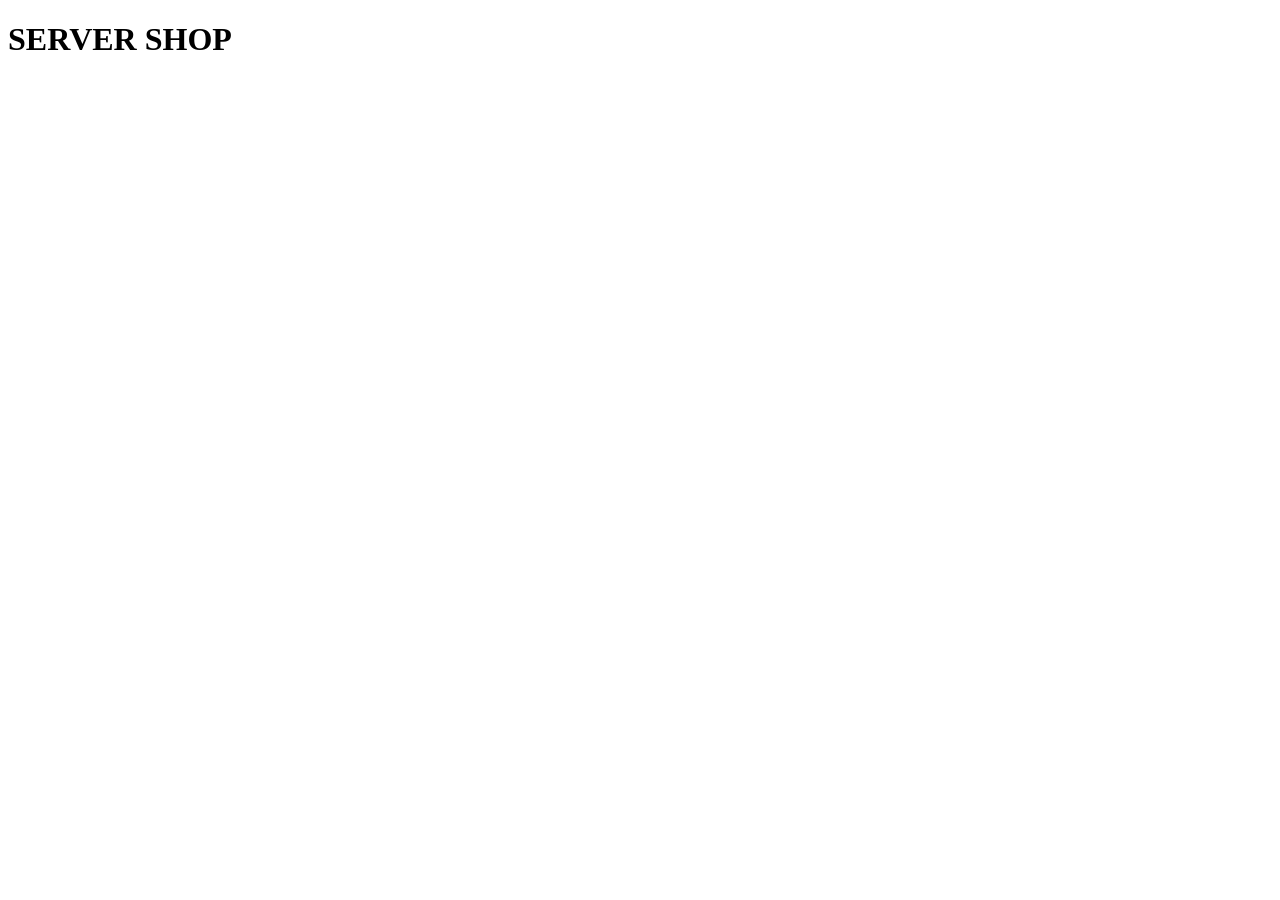
==== commit 1fdc9cbc: "Update HTML structure and link external styles/scripts" ====
--- a/index.html
+++ b/index.html
@@ -5,242 +5,13 @@
   <meta name="viewport" content="width=device-width, initial-scale=1.0">
   <title>Minecraft Server Shop</title>
   
-  <!-- Záložné Minecraft-style fonty z Google Fonts, ak sa lokálny font nenačíta -->
+  <!-- Záložné Minecraft fonty, ak sa lokálny font nenačíta -->
   <link rel="preconnect" href="https://fonts.googleapis.com">
   <link rel="preconnect" href="https://fonts.gstatic.com" crossorigin>
   <link href="https://fonts.googleapis.com/css2?family=VT323&family=Press+Start+2P&display=swap" rel="stylesheet">
 
-  <style>
-    /* Načítanie tvojho fontu mojangles-v2.otf z repozitára */
-    @font-face {
-      font-family: 'Mojangles';
-      src: url('mojangles-v2.otf') format('opentype'),
-           url('./mojangles-v2.otf') format('opentype'),
-           url('mojangles-v2.OTF') format('opentype');
-      font-weight: normal;
-      font-style: normal;
-      font-display: swap;
-    }
-
-    :root {
-      /* Použije Mojangles, ak sa nenačíta, použije VT323 / Press Start 2P */
-      --mc-font: 'Mojangles', 'VT323', 'Press Start 2P', monospace;
-    }
-
-    * {
-      box-sizing: border-box;
-      user-select: none;
-      -webkit-user-select: none;
-      image-rendering: pixelated;
-      image-rendering: crisp-edges;
-    }
-
-    body {
-      margin: 0;
-      padding: 0;
-      width: 100vw;
-      height: 100vh;
-      background: #000 url('https://images.unsplash.com/photo-1627856013091-fed6e4e30025?q=80&w=1920&auto=format&fit=crop') no-repeat center center;
-      background-size: cover;
-      font-family: var(--mc-font);
-      display: flex;
-      justify-content: center;
-      align-items: center;
-      overflow: hidden;
-    }
-
-    .bg-overlay {
-      position: absolute;
-      top: 0;
-      left: 0;
-      width: 100%;
-      height: 100%;
-      background: rgba(0, 0, 0, 0.65);
-      backdrop-filter: blur(4px);
-    }
-
-    /* Main Container Frame */
-    .shop-window {
-      position: relative;
-      z-index: 10;
-      width: 780px;
-      background-color: #8b6239;
-      background-image: 
-        linear-gradient(rgba(0,0,0,0.1), rgba(0,0,0,0.1)),
-        url('https://raw.githubusercontent.com/InventivetalentDev/minecraft-assets/1.20.1/assets/minecraft/textures/block/oak_planks.png');
-      background-size: 64px 64px;
-      border: 6px solid #2b1808;
-      box-shadow: 0 20px 50px rgba(0,0,0,0.8), inset 0 0 10px rgba(0,0,0,0.5);
-      padding: 16px;
-      display: flex;
-      flex-direction: column;
-      gap: 16px;
-    }
-
-    /* Window Header */
-    .shop-header {
-      text-align: center;
-      background: rgba(0, 0, 0, 0.4);
-      border: 3px solid #1a0f05;
-      padding: 6px;
-    }
-
-    .shop-title {
-      font-size: 32px;
-      color: #ffaa00;
-      text-shadow: 3px 3px 0px #3f2a00, -2px -2px 0 #000, 2px -2px 0 #000, -2px 2px 0 #000, 2px 2px 0 #000;
-      margin: 0;
-      letter-spacing: 1px;
-    }
-
-    /* Category Navigation */
-    .category-tabs {
-      display: flex;
-      justify-content: center;
-      gap: 12px;
-    }
-
-    .tab-btn {
-      font-family: var(--mc-font);
-      font-size: 18px;
-      padding: 6px 16px;
-      background: #727272;
-      color: #e0e0e0;
-      border: 3px solid;
-      border-color: #dbdbdb #3b3b3b #3b3b3b #dbdbdb;
-      cursor: pointer;
-      text-shadow: 2px 2px 0px #000;
-      outline: none;
-    }
-
-    .tab-btn:hover {
-      background: #8b8b8b;
-      color: #ffffff;
-    }
-
-    .tab-btn.active {
-      background: #55ff55;
-      color: #003300;
-      text-shadow: none;
-      border-color: #aaffaa #00aa00 #00aa00 #aaffaa;
-      font-weight: bold;
-    }
-
-    /* Grid Area */
-    .gui-panel {
-      background: #c6c6c6;
-      border: 4px solid;
-      border-color: #373737 #ffffff #ffffff #373737;
-      padding: 16px;
-      min-height: 280px;
-    }
-
-    .items-grid {
-      display: grid;
-      grid-template-columns: repeat(4, 1fr);
-      gap: 16px;
-    }
-
-    /* Pure Informational Item Card */
-    .item-card {
-      background: #8b8b8b;
-      border: 3px solid;
-      border-color: #373737 #ffffff #ffffff #373737;
-      padding: 12px;
-      display: flex;
-      flex-direction: column;
-      align-items: center;
-      position: relative;
-      cursor: default;
-    }
-
-    .item-slot {
-      width: 64px;
-      height: 64px;
-      background: #8b8b8b;
-      border: 3px solid;
-      border-color: #373737 #ffffff #ffffff #373737;
-      display: flex;
-      justify-content: center;
-      align-items: center;
-      margin-bottom: 8px;
-      position: relative;
-      overflow: hidden;
-    }
-
-    .item-icon {
-      width: 48px;
-      height: 48px;
-      object-fit: contain;
-      z-index: 2;
-    }
-
-    /* Enchanted Glint Animation */
-    .glint-effect {
-      position: absolute;
-      top: 0;
-      left: 0;
-      width: 100%;
-      height: 100%;
-      background: linear-gradient(
-        135deg, 
-        rgba(128, 0, 128, 0) 0%, 
-        rgba(200, 50, 255, 0.45) 50%, 
-        rgba(128, 0, 128, 0) 100%
-      );
-      background-size: 200% 200%;
-      animation: enchantmentGlint 2s infinite linear;
-      mix-blend-mode: color-dodge;
-      pointer-events: none;
-      z-index: 3;
-    }
-
-    @keyframes enchantmentGlint {
-      0% { background-position: -100% -100%; }
-      100% { background-position: 200% 200%; }
-    }
-
-    .item-title {
-      font-size: 18px;
-      color: #ffffff;
-      text-shadow: 2px 2px 0px #000;
-      margin: 4px 0 2px 0;
-      text-align: center;
-      line-height: 1.1;
-    }
-
-    .item-level {
-      font-size: 16px;
-      color: #55ffff;
-      text-shadow: 2px 2px 0px #000;
-      margin-bottom: 8px;
-    }
-
-    /* Price Tag (Iba číslo a ikona diamantu) */
-    .item-price-tag {
-      margin-top: auto;
-      background: rgba(0,0,0,0.3);
-      padding: 4px 10px;
-      border-radius: 2px;
-      display: flex;
-      align-items: center;
-      justify-content: center;
-      gap: 6px;
-      border: 1px solid rgba(0,0,0,0.5);
-    }
-
-    .price-value {
-      font-size: 20px;
-      color: #ffaa00;
-      text-shadow: 2px 2px 0px #000;
-      font-weight: bold;
-    }
-
-    .currency-icon {
-      width: 22px;
-      height: 22px;
-    }
-  </style>
+  <!-- Prepojenie na externé CSS -->
+  <link rel="stylesheet" href="style.css">
 </head>
 <body>
 
@@ -248,7 +19,7 @@
 
   <div class="shop-window">
     <div class="shop-header">
-      <h1 class="shop-title">P2P SHOP</h1>
+      <h1 class="shop-title">SERVER SHOP</h1>
     </div>
 
     <!-- Kategórie obchodu -->
@@ -260,7 +31,7 @@
     </div>
   </div>
 
-  <!-- Oddelený skript -->
+  <!-- Prepojenie na externé JS -->
   <script src="script.js"></script>
 </body>
 </html>
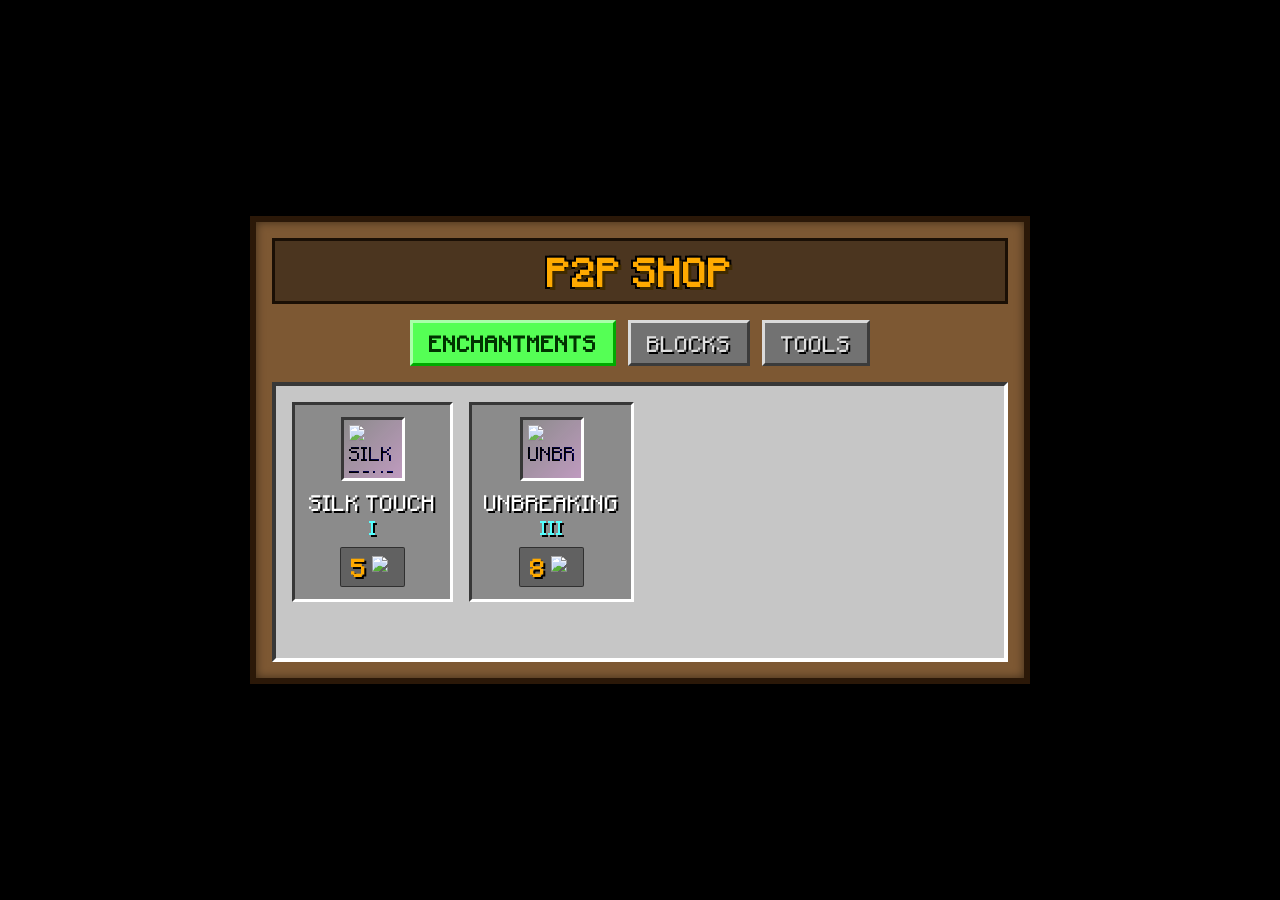
==== commit 714000dd: "Rename Minecraft Server Shop to P2P Shop" ====
--- a/index.html
+++ b/index.html
@@ -3,14 +3,13 @@
 <head>
   <meta charset="UTF-8">
   <meta name="viewport" content="width=device-width, initial-scale=1.0">
-  <title>Minecraft Server Shop</title>
+  <title>Sklad</title>
   
-  <!-- Záložné Minecraft fonty, ak sa lokálny font nenačíta -->
+  <!-- Záložné Minecraft-style fonty -->
   <link rel="preconnect" href="https://fonts.googleapis.com">
   <link rel="preconnect" href="https://fonts.gstatic.com" crossorigin>
   <link href="https://fonts.googleapis.com/css2?family=VT323&family=Press+Start+2P&display=swap" rel="stylesheet">
 
-  <!-- Prepojenie na externé CSS -->
   <link rel="stylesheet" href="style.css">
 </head>
 <body>
@@ -19,7 +18,7 @@
 
   <div class="shop-window">
     <div class="shop-header">
-      <h1 class="shop-title">SERVER SHOP</h1>
+      <h1 class="shop-title">P2P SHOP</h1>
     </div>
 
     <!-- Kategórie obchodu -->
@@ -31,7 +30,6 @@
     </div>
   </div>
 
-  <!-- Prepojenie na externé JS -->
   <script src="script.js"></script>
 </body>
 </html>
--- a/style.css
+++ b/style.css
@@ -0,0 +1,229 @@
+/* Načítanie tvojho fontu mojangles-v2.otf z repozitára */
+@font-face {
+  font-family: 'Mojangles';
+  src: url('mojangles-v2.otf') format('opentype'),
+       url('./mojangles-v2.otf') format('opentype'),
+       url('mojangles-v2.OTF') format('opentype');
+  font-weight: normal;
+  font-style: normal;
+  font-display: swap;
+}
+
+:root {
+  --mc-font: 'Mojangles', 'VT323', 'Press Start 2P', monospace;
+}
+
+* {
+  box-sizing: border-box;
+  user-select: none;
+  -webkit-user-select: none;
+  image-rendering: pixelated;
+  image-rendering: crisp-edges;
+}
+
+body {
+  margin: 0;
+  padding: 0;
+  width: 100vw;
+  height: 100vh;
+  /* Staré pozadie z Unsplash */
+  background: #000 url('https://images.unsplash.com/photo-1627856013091-fed6e4e30025?q=80&w=1920&auto=format&fit=crop') no-repeat center center;
+  background-size: cover;
+  font-family: var(--mc-font);
+  display: flex;
+  justify-content: center;
+  align-items: center;
+  overflow: hidden;
+}
+
+.bg-overlay {
+  position: absolute;
+  top: 0;
+  left: 0;
+  width: 100%;
+  height: 100%;
+  background: rgba(0, 0, 0, 0.65);
+  backdrop-filter: blur(4px);
+}
+
+/* Hlavné okno obchodu */
+.shop-window {
+  position: relative;
+  z-index: 10;
+  width: 780px;
+  background-color: #8b6239;
+  background-image: 
+    linear-gradient(rgba(0,0,0,0.1), rgba(0,0,0,0.1)),
+    url('https://raw.githubusercontent.com/InventivetalentDev/minecraft-assets/1.20.1/assets/minecraft/textures/block/oak_planks.png');
+  background-size: 64px 64px;
+  border: 6px solid #2b1808;
+  box-shadow: 0 20px 50px rgba(0,0,0,0.8), inset 0 0 10px rgba(0,0,0,0.5);
+  padding: 16px;
+  display: flex;
+  flex-direction: column;
+  gap: 16px;
+}
+
+/* Hlavička okna */
+.shop-header {
+  text-align: center;
+  background: rgba(0, 0, 0, 0.4);
+  border: 3px solid #1a0f05;
+  padding: 6px;
+}
+
+.shop-title {
+  font-size: 32px;
+  color: #ffaa00;
+  text-shadow: 3px 3px 0px #3f2a00, -2px -2px 0 #000, 2px -2px 0 #000, -2px 2px 0 #000, 2px 2px 0 #000;
+  margin: 0;
+  letter-spacing: 1px;
+}
+
+/* Záložky kategórií */
+.category-tabs {
+  display: flex;
+  justify-content: center;
+  gap: 12px;
+}
+
+.tab-btn {
+  font-family: var(--mc-font);
+  font-size: 18px;
+  padding: 6px 16px;
+  background: #727272;
+  color: #e0e0e0;
+  border: 3px solid;
+  border-color: #dbdbdb #3b3b3b #3b3b3b #dbdbdb;
+  cursor: pointer;
+  text-shadow: 2px 2px 0px #000;
+  outline: none;
+}
+
+.tab-btn:hover {
+  background: #8b8b8b;
+  color: #ffffff;
+}
+
+.tab-btn.active {
+  background: #55ff55;
+  color: #003300;
+  text-shadow: none;
+  border-color: #aaffaa #00aa00 #00aa00 #aaffaa;
+  font-weight: bold;
+}
+
+/* Hlavný panel s mriežkou */
+.gui-panel {
+  background: #c6c6c6;
+  border: 4px solid;
+  border-color: #373737 #ffffff #ffffff #373737;
+  padding: 16px;
+  min-height: 280px;
+}
+
+.items-grid {
+  display: grid;
+  grid-template-columns: repeat(4, 1fr);
+  gap: 16px;
+}
+
+/* Karta predmetu */
+.item-card {
+  background: #8b8b8b;
+  border: 3px solid;
+  border-color: #373737 #ffffff #ffffff #373737;
+  padding: 12px;
+  display: flex;
+  flex-direction: column;
+  align-items: center;
+  position: relative;
+  cursor: default;
+}
+
+.item-slot {
+  width: 64px;
+  height: 64px;
+  background: #8b8b8b;
+  border: 3px solid;
+  border-color: #373737 #ffffff #ffffff #373737;
+  display: flex;
+  justify-content: center;
+  align-items: center;
+  margin-bottom: 8px;
+  position: relative;
+  overflow: hidden;
+}
+
+.item-icon {
+  width: 48px;
+  height: 48px;
+  object-fit: contain;
+  z-index: 2;
+}
+
+/* Animácia trblietania pre enchanted knihy */
+.glint-effect {
+  position: absolute;
+  top: 0;
+  left: 0;
+  width: 100%;
+  height: 100%;
+  background: linear-gradient(
+    135deg, 
+    rgba(128, 0, 128, 0) 0%, 
+    rgba(200, 50, 255, 0.45) 50%, 
+    rgba(128, 0, 128, 0) 100%
+  );
+  background-size: 200% 200%;
+  animation: enchantmentGlint 2s infinite linear;
+  mix-blend-mode: color-dodge;
+  pointer-events: none;
+  z-index: 3;
+}
+
+@keyframes enchantmentGlint {
+  0% { background-position: -100% -100%; }
+  100% { background-position: 200% 200%; }
+}
+
+.item-title {
+  font-size: 18px;
+  color: #ffffff;
+  text-shadow: 2px 2px 0px #000;
+  margin: 4px 0 2px 0;
+  text-align: center;
+  line-height: 1.1;
+}
+
+.item-level {
+  font-size: 16px;
+  color: #55ffff;
+  text-shadow: 2px 2px 0px #000;
+  margin-bottom: 8px;
+}
+
+/* Zobrazenie ceny (Iba číslo a ikona diamantu) */
+.item-price-tag {
+  margin-top: auto;
+  background: rgba(0,0,0,0.3);
+  padding: 4px 10px;
+  border-radius: 2px;
+  display: flex;
+  align-items: center;
+  justify-content: center;
+  gap: 6px;
+  border: 1px solid rgba(0,0,0,0.5);
+}
+
+.price-value {
+  font-size: 20px;
+  color: #ffaa00;
+  text-shadow: 2px 2px 0px #000;
+  font-weight: bold;
+}
+
+.currency-icon {
+  width: 22px;
+  height: 22px;
+}
